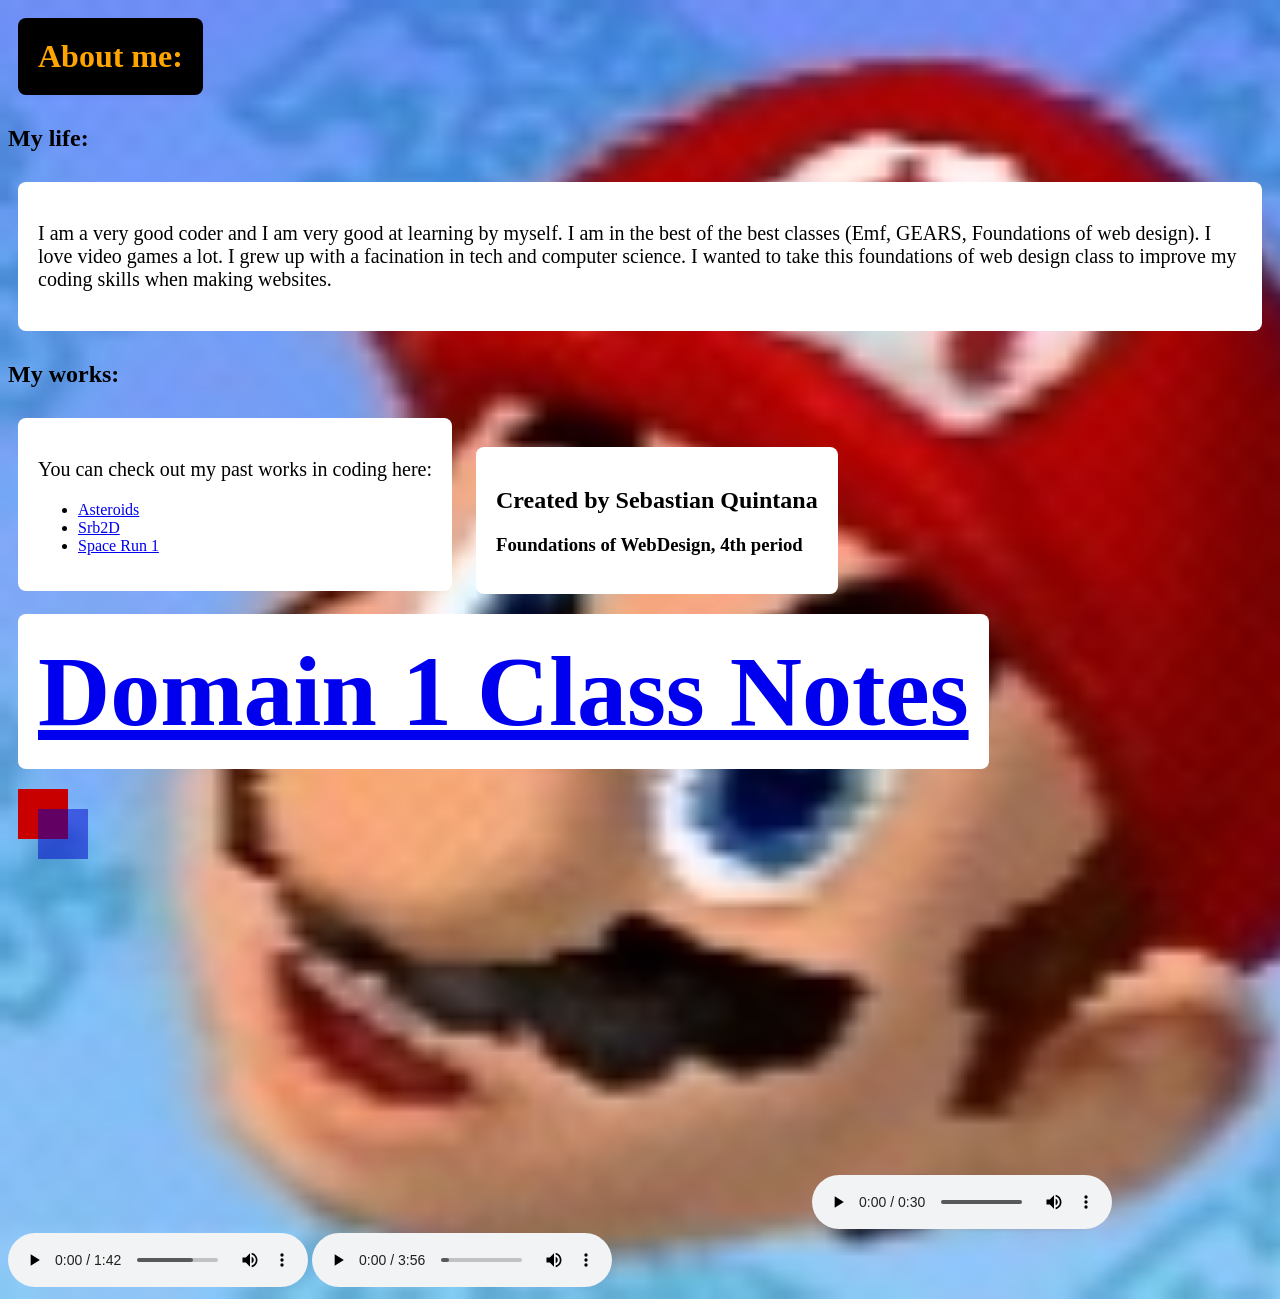
==== index.html @ 3deb9542 "Update index.html" ====
<!DOCTYPE html>
<html>
    <head>
        <title>Website 1 for school</title>
        <link rel="stylesheet" href="css/style.css">
    </head>
    <body>
        <h1>About me:</h1>
        <h2>My life:</h2>
        <div id="mainBox">
            <p>
                I am a very good coder and I am very good at learning by myself. I am in the best of the best classes (Emf, GEARS, Foundations of web design).
                I love video games a lot. I grew up with a facination in tech and computer science. I wanted to take this foundations of web design class to improve 
                my coding skills when making websites.
            </p>
        </div>
        <h2>My works:</h2>
        <div id="works">
            <p>You can check out my past works in coding here:</p>
            <ul>
                <li><a href="https://academy.cs.cmu.edu/sharing/violetCamel577330">Asteroids</a></li>
                <li><a href="https://academy.cs.cmu.edu/sharing/aquamarineDuck860131">Srb2D</a></li>
                <li><a href="https://academy.cs.cmu.edu/sharing/maroonHorse514644">Space Run 1</a></li>
            </ul>
        </div>
        <div id="about">
            <h2>Created by Sebastian Quintana</h2>
            <h3>Foundations of WebDesign, 4th period</h3>
        </div>
        <div id="notes" class="important">
            <a href="notes.html">Domain 1 Class Notes</a>
        </div>
        <canvas id="game" width="800" height="450">
            Your browser does not support the game! Turn on Javascript to see the fun!!!
        </canvas>
        <script src="js/main.js"></script>
        <audio controls src="assets/music/genesisDoes.mp3"></audio>
        <audio controls src="assets/music/loudMarioSounds.mp3"></audio>
        <audio controls src="assets/music/05. ROBOT MUSEUM ~ Opening Stage.mp3"></audio>
    </body>
</html>
---- css/style.css ----
body {
  background-color: lightblue;
  background-image: url(../assets/images/marioBackground.png);
  background-size: cover;
}

h1 {
  color: orange;
  text-align: center;
  background: black;
  padding: 20px;
  border-radius: 8px;
  display: inline-block;
  margin: 10px; 
  width: auto;
}

p {
  font-family: verdana;
  font-size: 20px;
}

div {
  background: white;
  padding: 20px;
  border-radius: 8px;
  display: inline-block;
  margin: 10px; 
  width: auto;
}

.important {
  font-size: 100px;
  font-weight: bold;
}
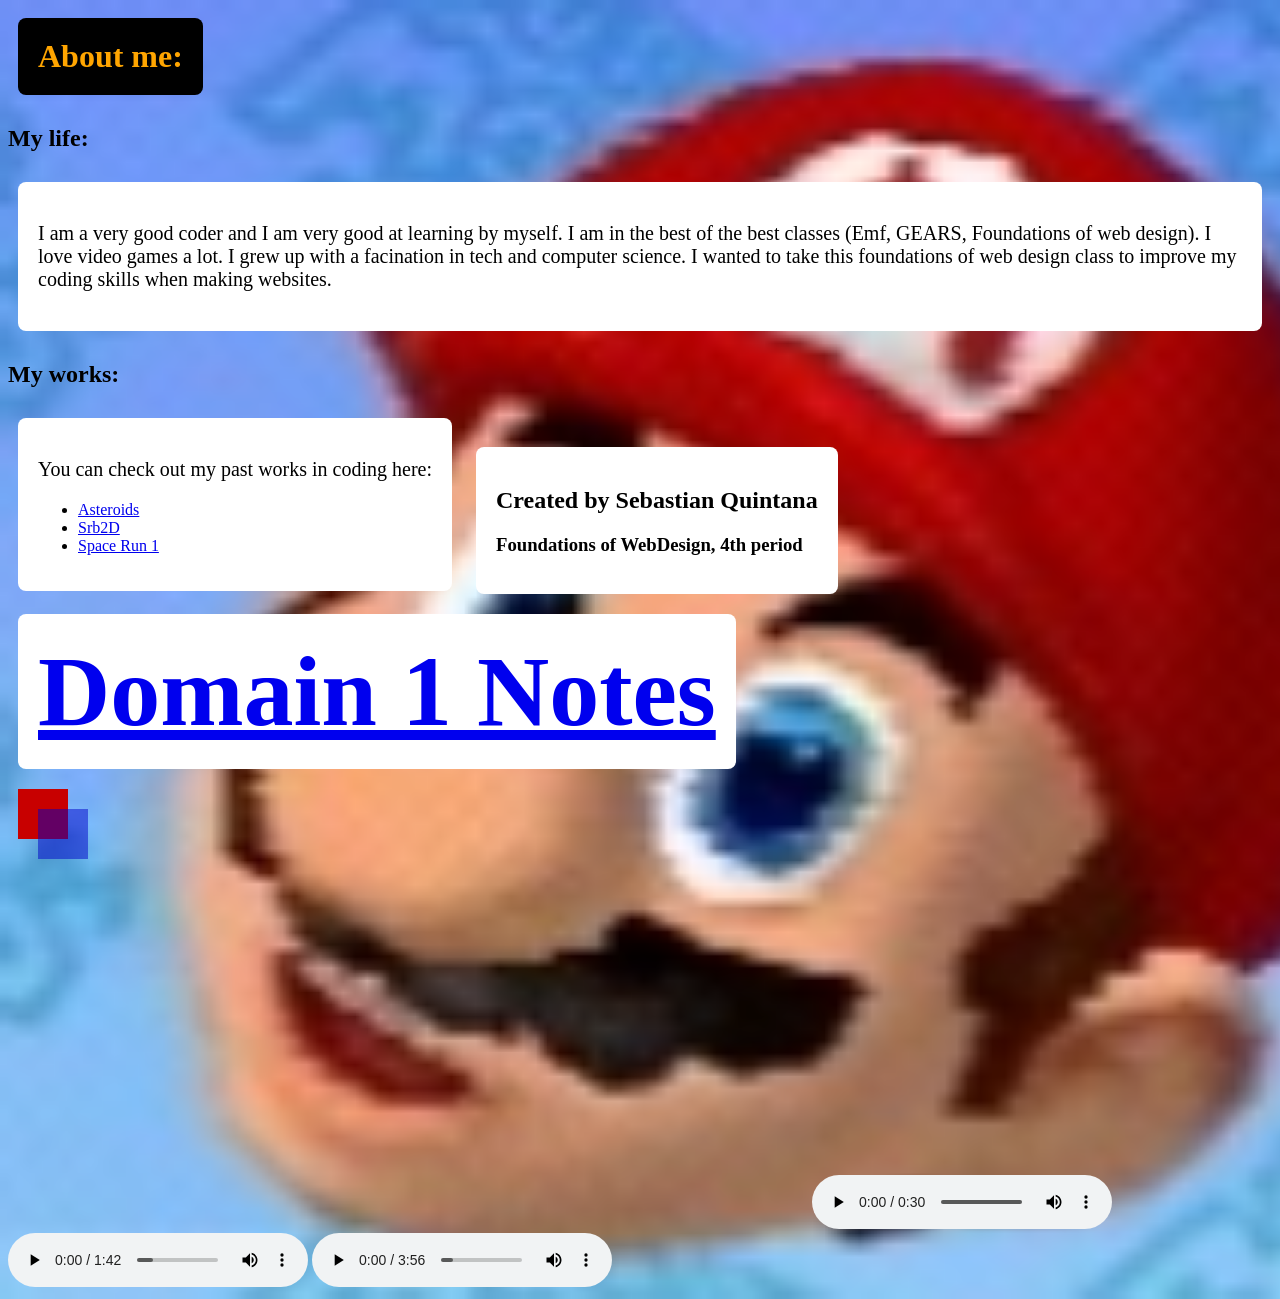
==== commit 5ae0bdb9: "Update index.html" ====
--- a/index.html
+++ b/index.html
@@ -28,7 +28,7 @@
             <h3>Foundations of WebDesign, 4th period</h3>
         </div>
         <div id="notes" class="important">
-            <a href="notes.html">Domain 1 Class Notes</a>
+            <a href="notes.html">Domain 1 Notes</a>
         </div>
         <canvas id="game" width="800" height="450">
             Your browser does not support the game! Turn on Javascript to see the fun!!!
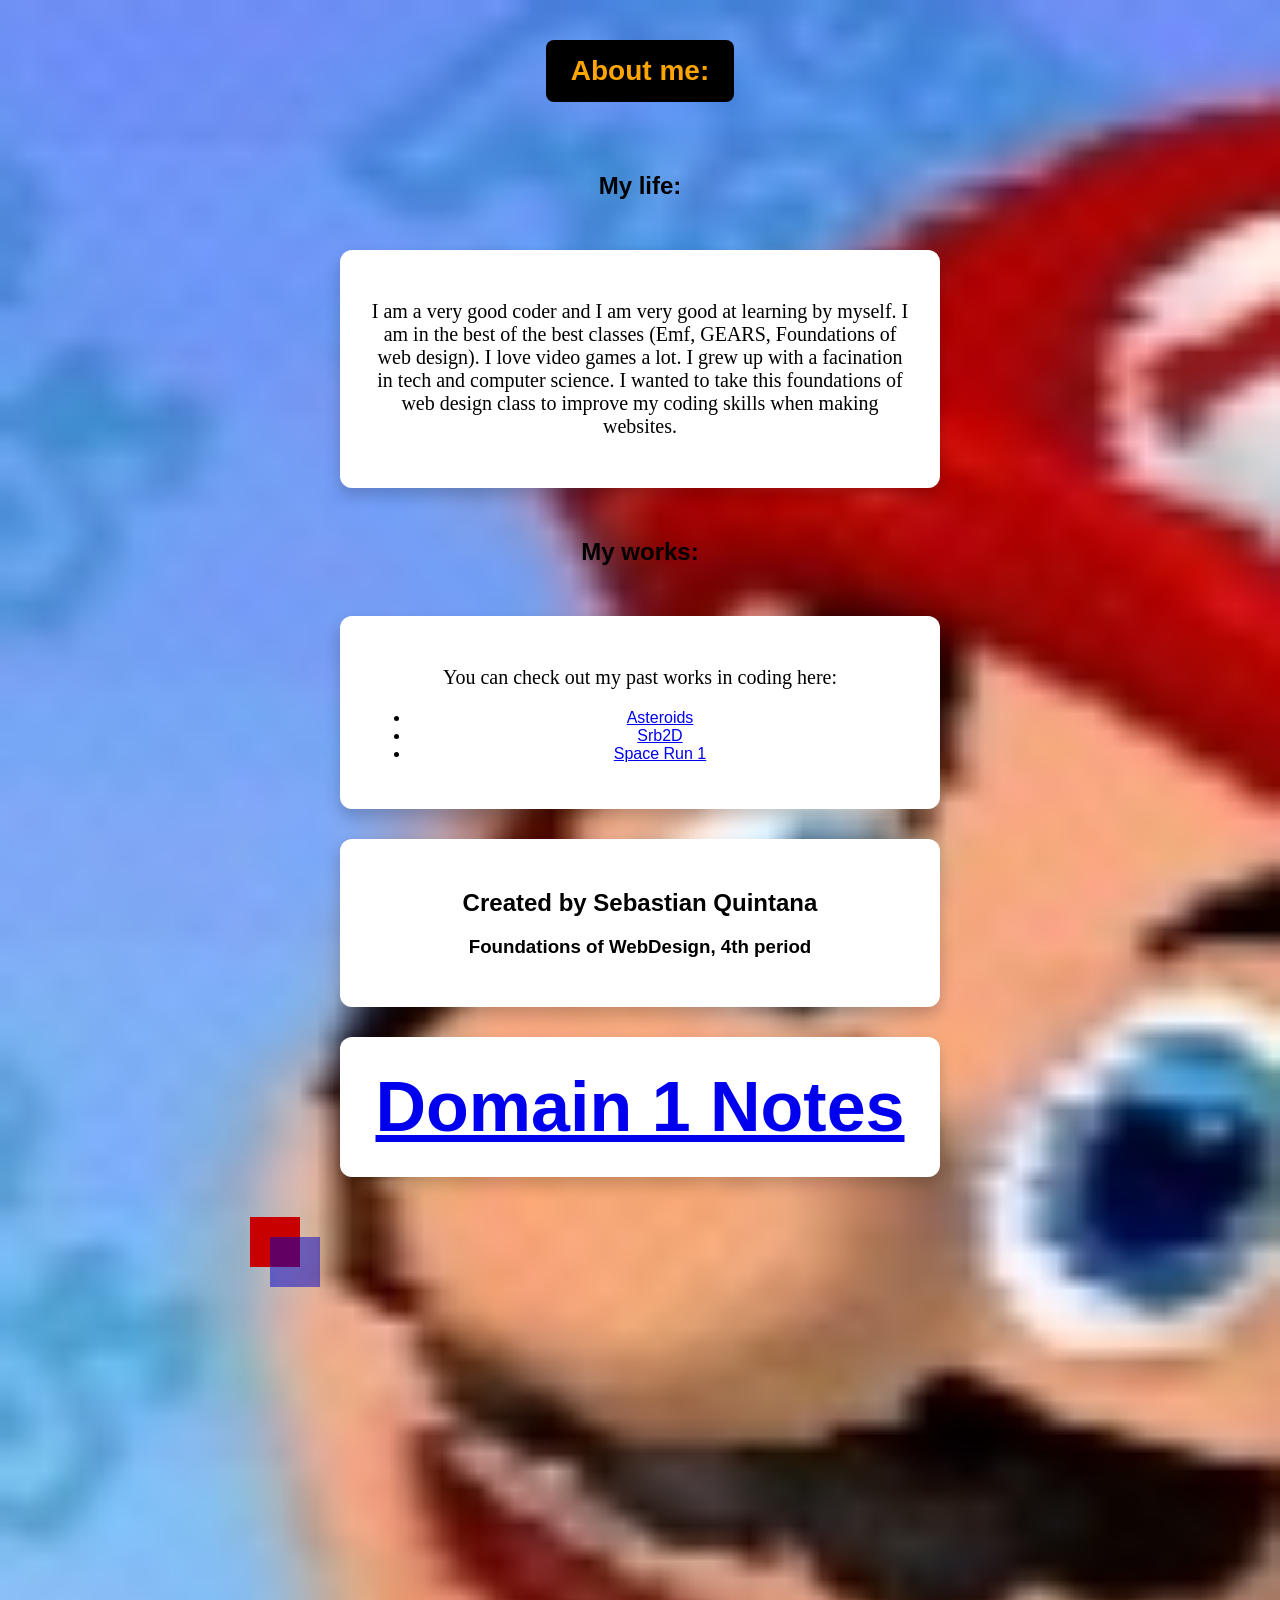
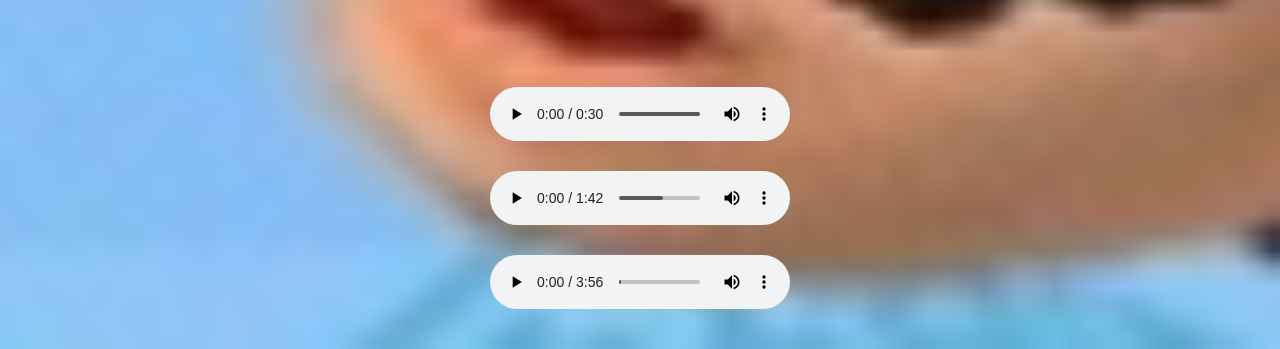
==== commit c1d674ed: "Update index.html" ====
--- a/index.html
+++ b/index.html
@@ -28,7 +28,7 @@
             <h3>Foundations of WebDesign, 4th period</h3>
         </div>
         <div id="notes" class="important">
-            <a href="notes.html">Domain 1 Notes</a>
+            <a href="domain1Notes.html">Domain 1 Notes</a>
         </div>
         <canvas id="game" width="800" height="450">
             Your browser does not support the game! Turn on Javascript to see the fun!!!
--- a/css/style.css
+++ b/css/style.css
@@ -2,17 +2,23 @@
   background-color: lightblue;
   background-image: url(../assets/images/marioBackground.png);
   background-size: cover;
+  font-family: Verdana, sans-serif;
+  margin: 0;
+  padding: 40px 20px;
+  display: flex;
+  flex-direction: column;
+  align-items: center;
+  gap: 30px;
 }
 
 h1 {
-  color: orange;
-  text-align: center;
-  background: black;
-  padding: 20px;
-  border-radius: 8px;
-  display: inline-block;
-  margin: 10px; 
-  width: auto;
+  color: orange; 
+  background: black; 
+  padding: 15px 25px; 
+  border-radius: 8px; 
+  display: inline-block; 
+  margin: 0 0 20px 0;
+  font-size: 28px;
 }
 
 p {
@@ -22,14 +28,16 @@
 
 div {
   background: white;
-  padding: 20px;
-  border-radius: 8px;
-  display: inline-block;
-  margin: 10px; 
-  width: auto;
+  padding: 30px;
+  border-radius: 12px;
+  box-shadow: 0 8px 16px rgba(0, 0, 0, 0.2);
+  width: 100%;
+  max-width: 600px;
+  box-sizing: border-box;
+  text-align: center;
 }
 
 .important {
-  font-size: 100px;
+  font-size: 70px;
   font-weight: bold;
 }
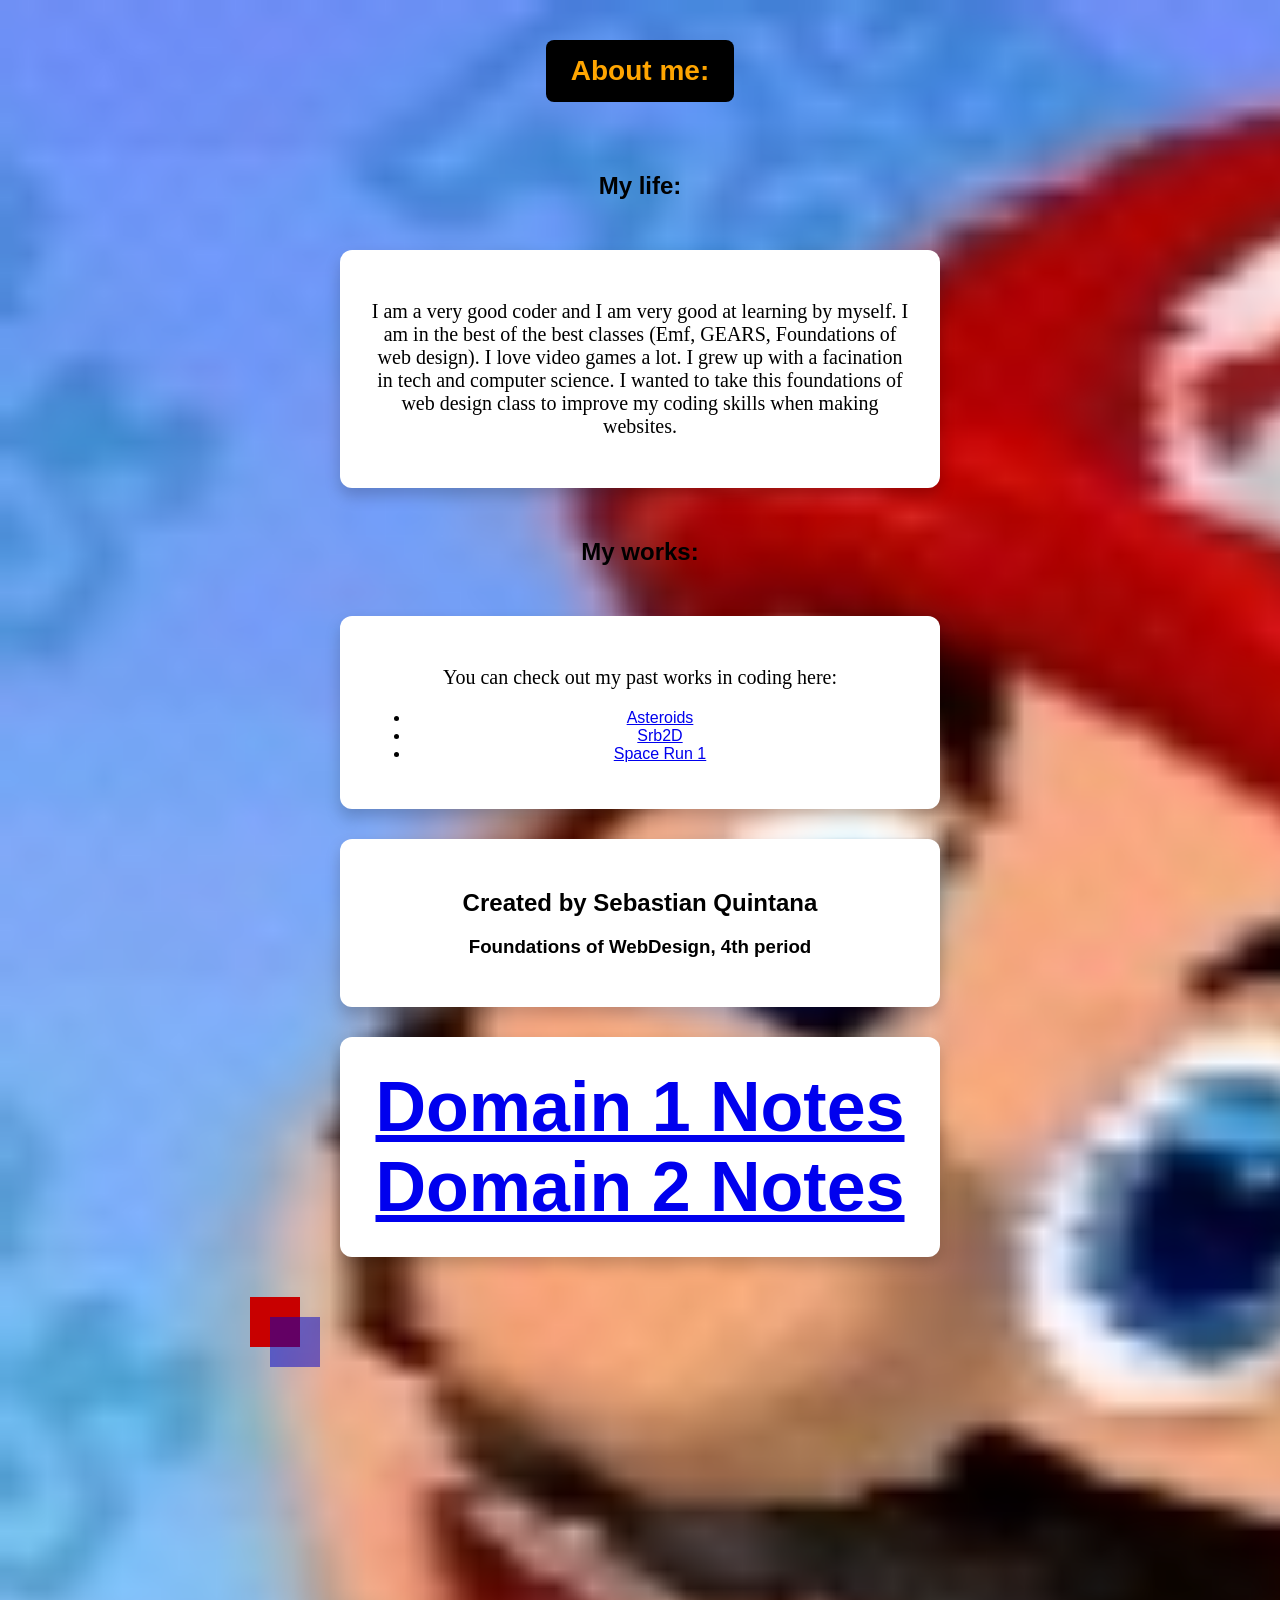
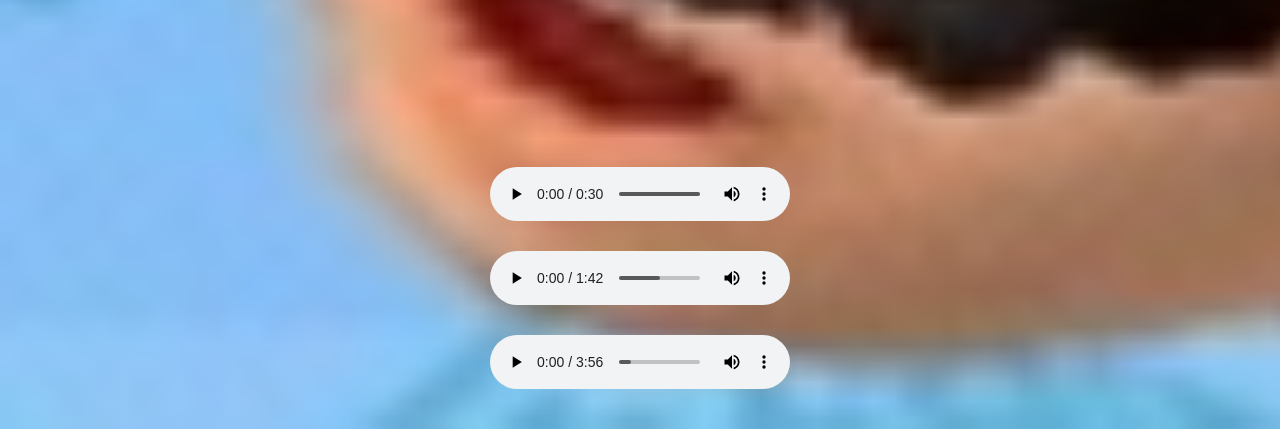
==== commit 8955ca5f: "Update index.html" ====
--- a/index.html
+++ b/index.html
@@ -29,6 +29,7 @@
         </div>
         <div id="notes" class="important">
             <a href="domain1Notes.html">Domain 1 Notes</a>
+            <a href="domain2Notes.html">Domain 2 Notes</a>
         </div>
         <canvas id="game" width="800" height="450">
             Your browser does not support the game! Turn on Javascript to see the fun!!!
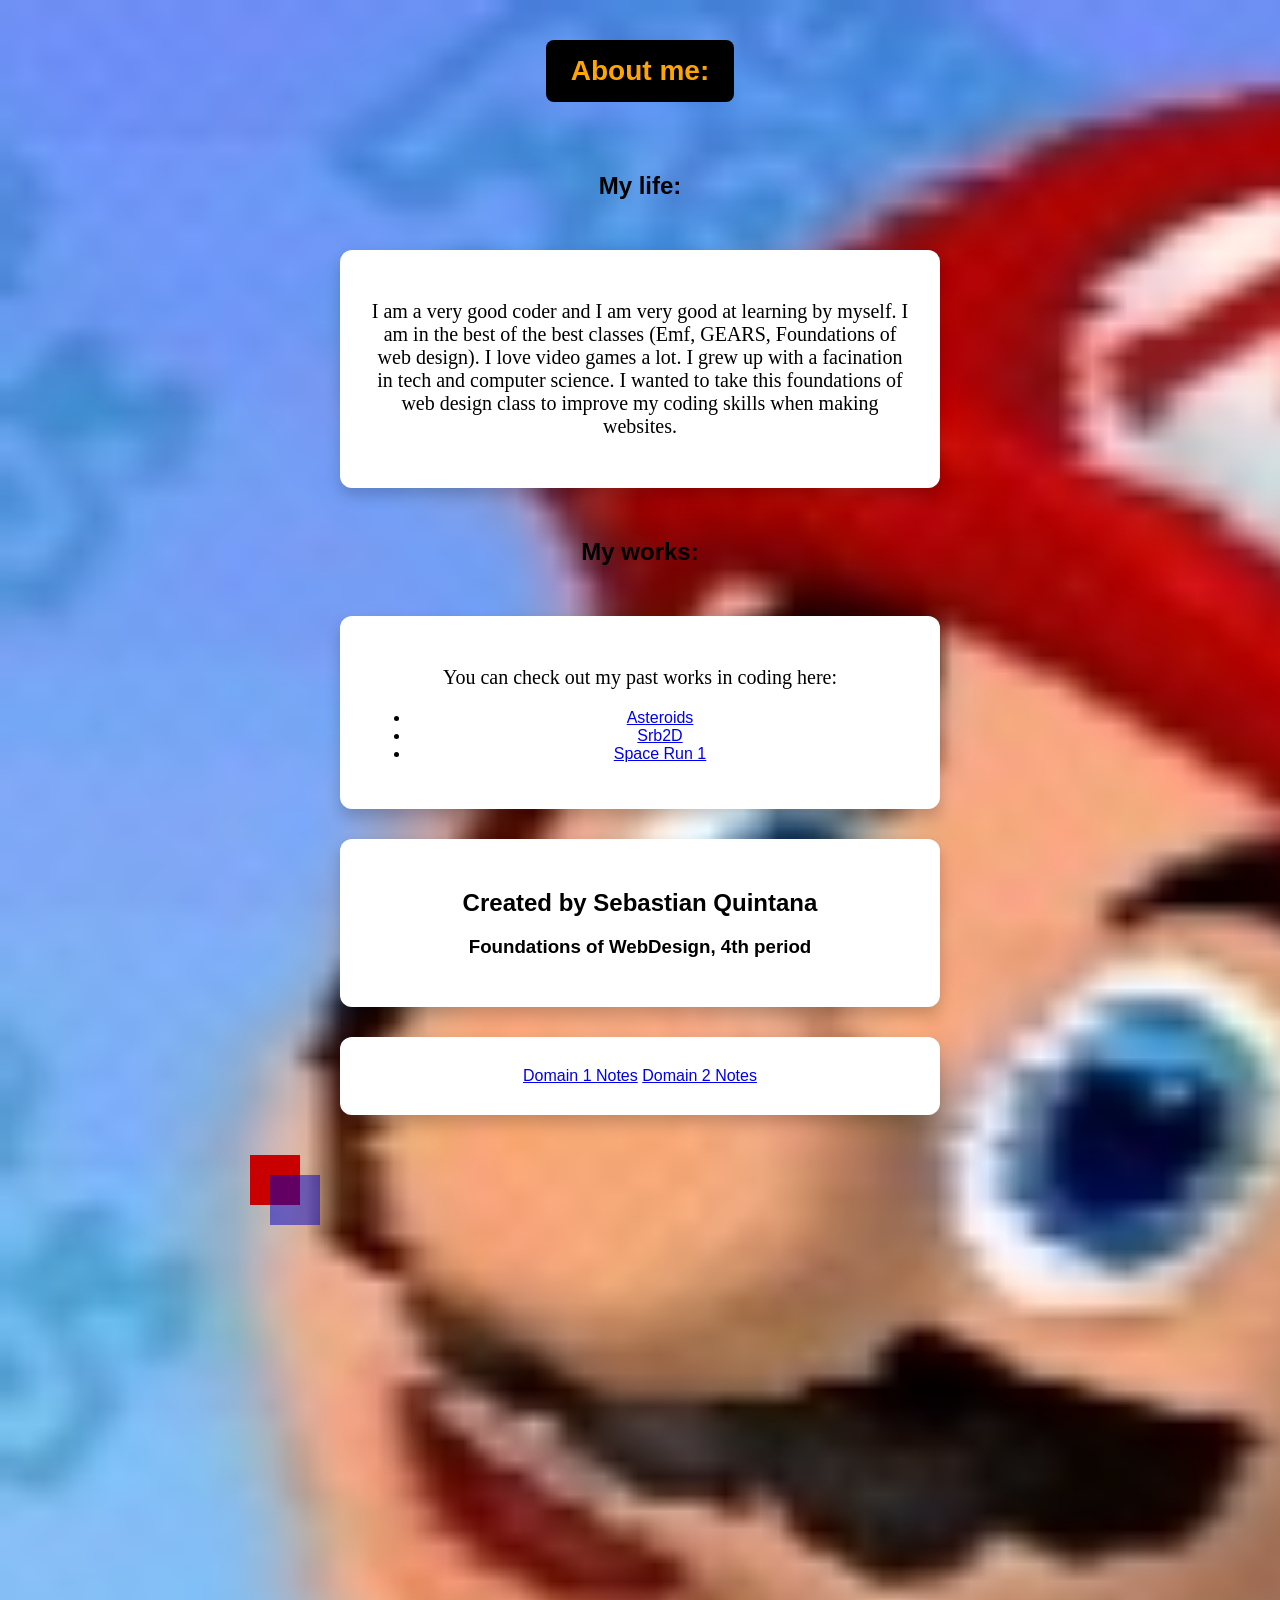
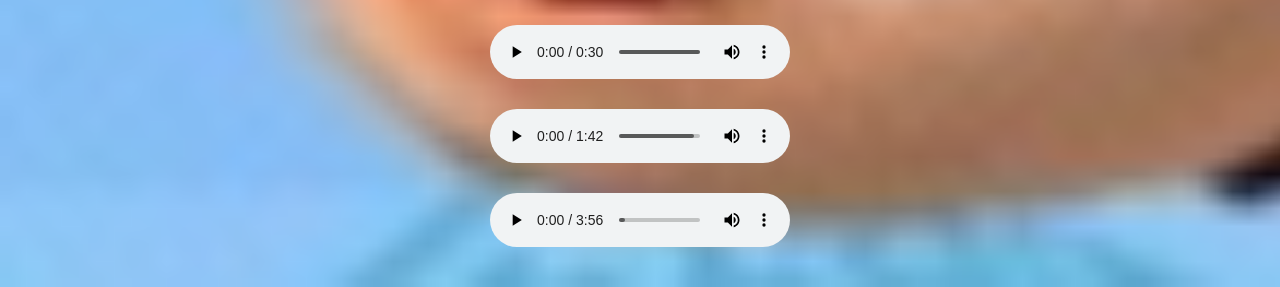
==== commit f5456d85: "Update index.html" ====
--- a/index.html
+++ b/index.html
@@ -27,7 +27,7 @@
             <h2>Created by Sebastian Quintana</h2>
             <h3>Foundations of WebDesign, 4th period</h3>
         </div>
-        <div id="notes" class="important">
+        <div id="notes">
             <a href="domain1Notes.html">Domain 1 Notes</a>
             <a href="domain2Notes.html">Domain 2 Notes</a>
         </div>
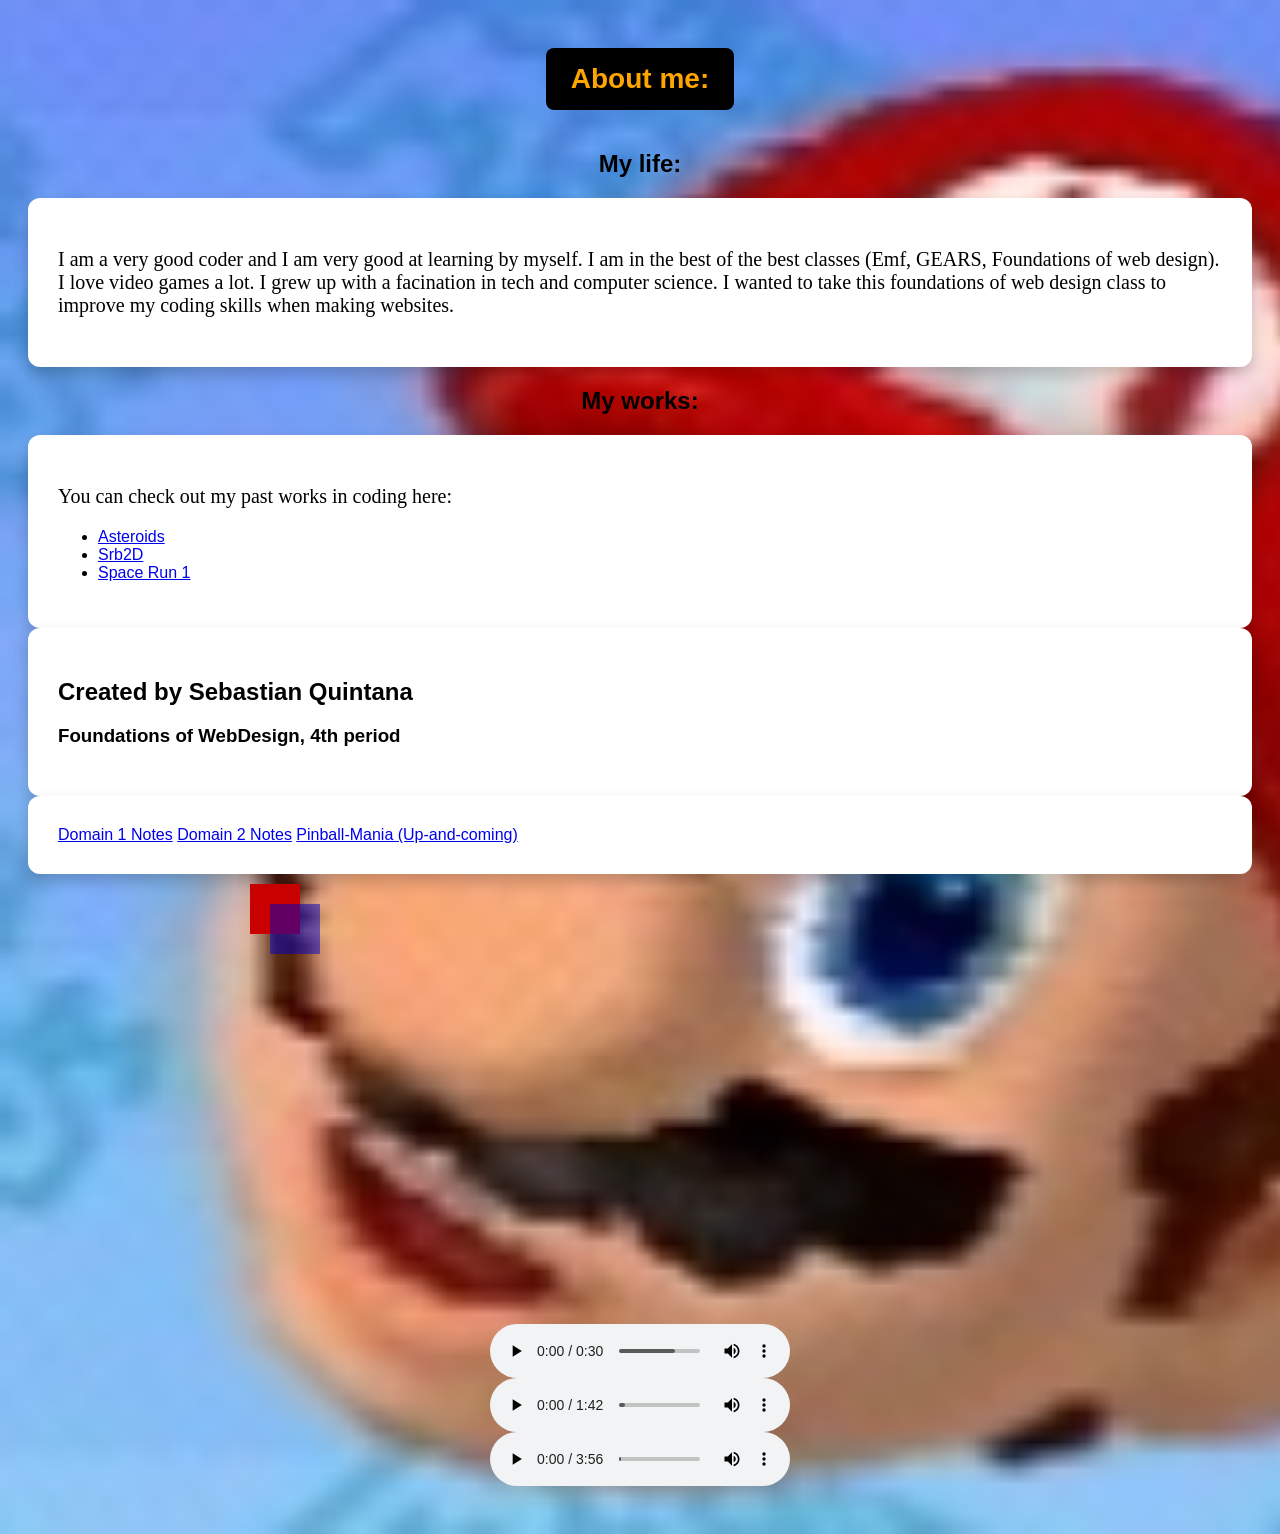
==== commit a86d156f: "Update index.html" ====
--- a/index.html
+++ b/index.html
@@ -30,6 +30,7 @@
         <div id="notes">
             <a href="domain1Notes.html">Domain 1 Notes</a>
             <a href="domain2Notes.html">Domain 2 Notes</a>
+            <a href="pinballMania.html">Pinball-Mania (Up-and-coming)</a>
         </div>
         <canvas id="game" width="800" height="450">
             Your browser does not support the game! Turn on Javascript to see the fun!!!
--- a/css/style.css
+++ b/css/style.css
@@ -3,12 +3,11 @@
   background-image: url(../assets/images/marioBackground.png);
   background-size: cover;
   font-family: Verdana, sans-serif;
-  margin: 0;
+  margin: 15;
   padding: 40px 20px;
   display: flex;
   flex-direction: column;
   align-items: center;
-  gap: 30px;
 }
 
 h1 {
@@ -32,12 +31,14 @@
   border-radius: 12px;
   box-shadow: 0 8px 16px rgba(0, 0, 0, 0.2);
   width: 100%;
-  max-width: 600px;
   box-sizing: border-box;
-  text-align: center;
 }
 
 .important {
   font-size: 70px;
   font-weight: bold;
 }
+
+#game {
+  border-color: blue;
+}
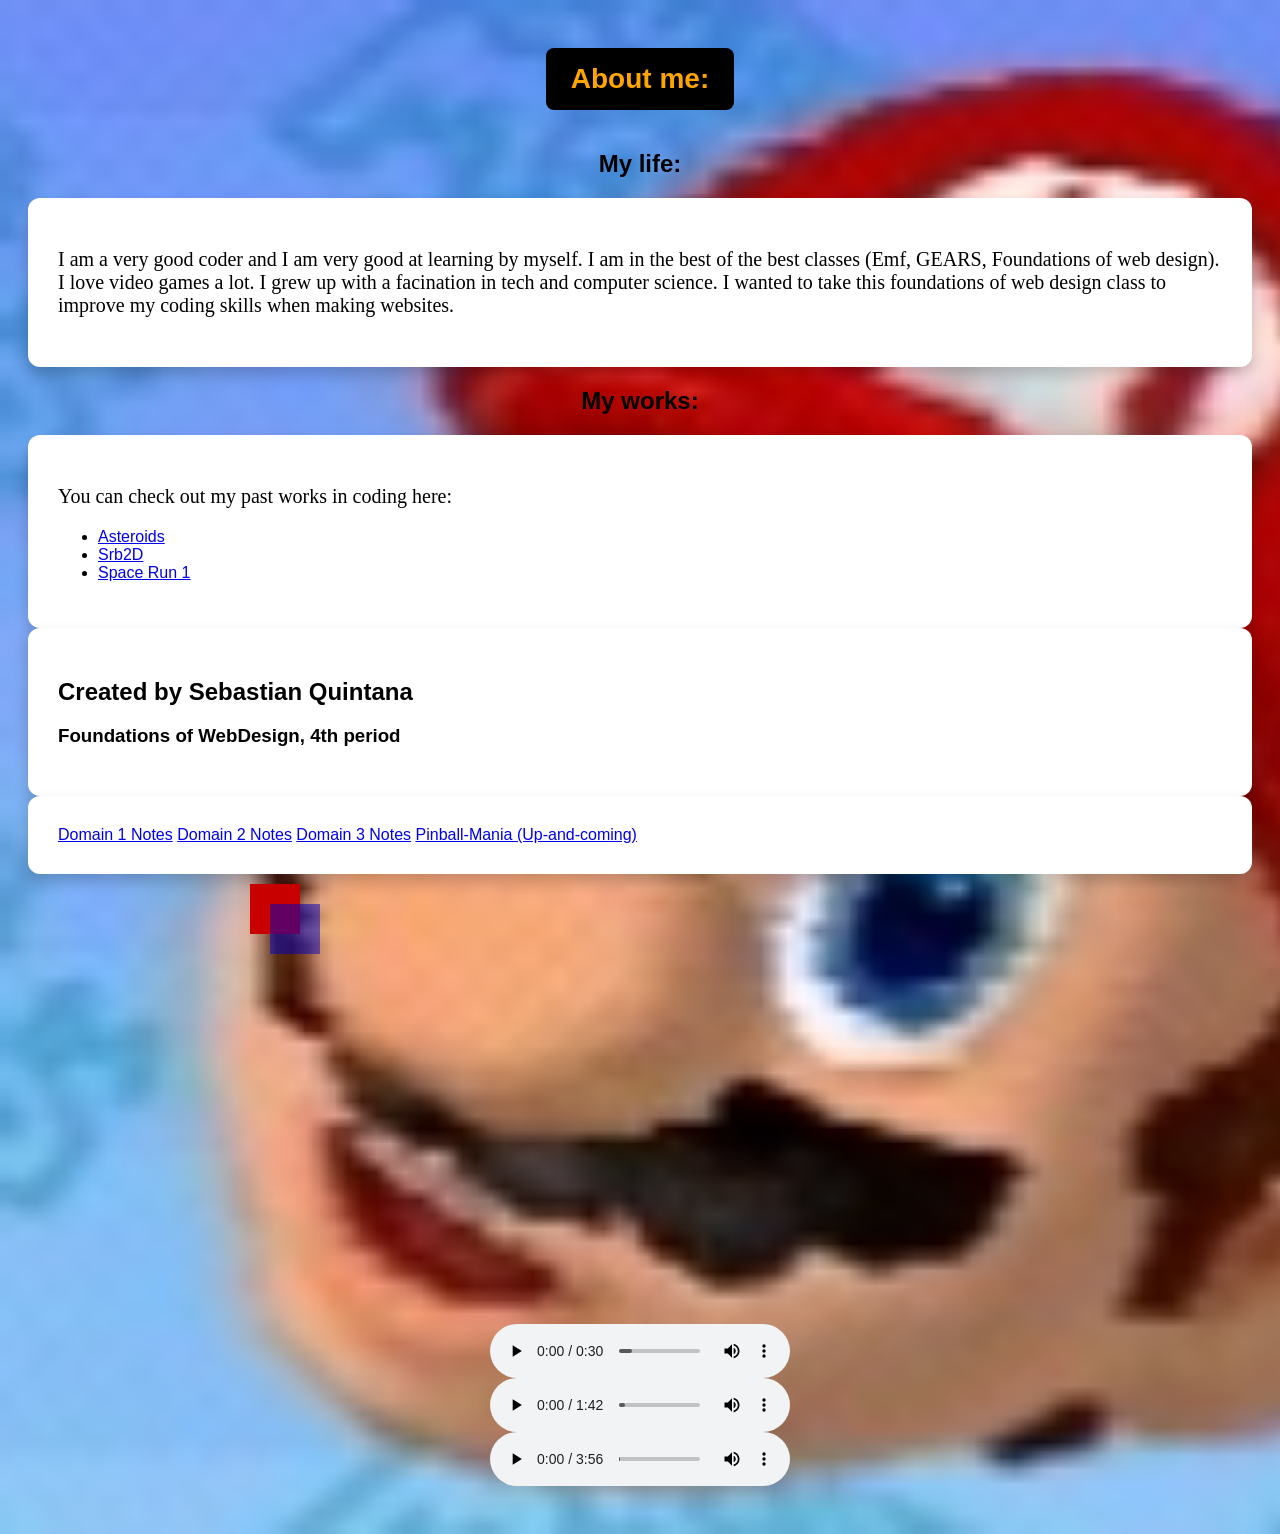
==== commit ed345ba8: "added domain 3 notes link" ====
--- a/index.html
+++ b/index.html
@@ -30,6 +30,7 @@
         <div id="notes">
             <a href="domain1Notes.html">Domain 1 Notes</a>
             <a href="domain2Notes.html">Domain 2 Notes</a>
+            <a href="domain3Notes.html">Domain 3 Notes</a>
             <a href="pinballMania.html">Pinball-Mania (Up-and-coming)</a>
         </div>
         <canvas id="game" width="800" height="450">
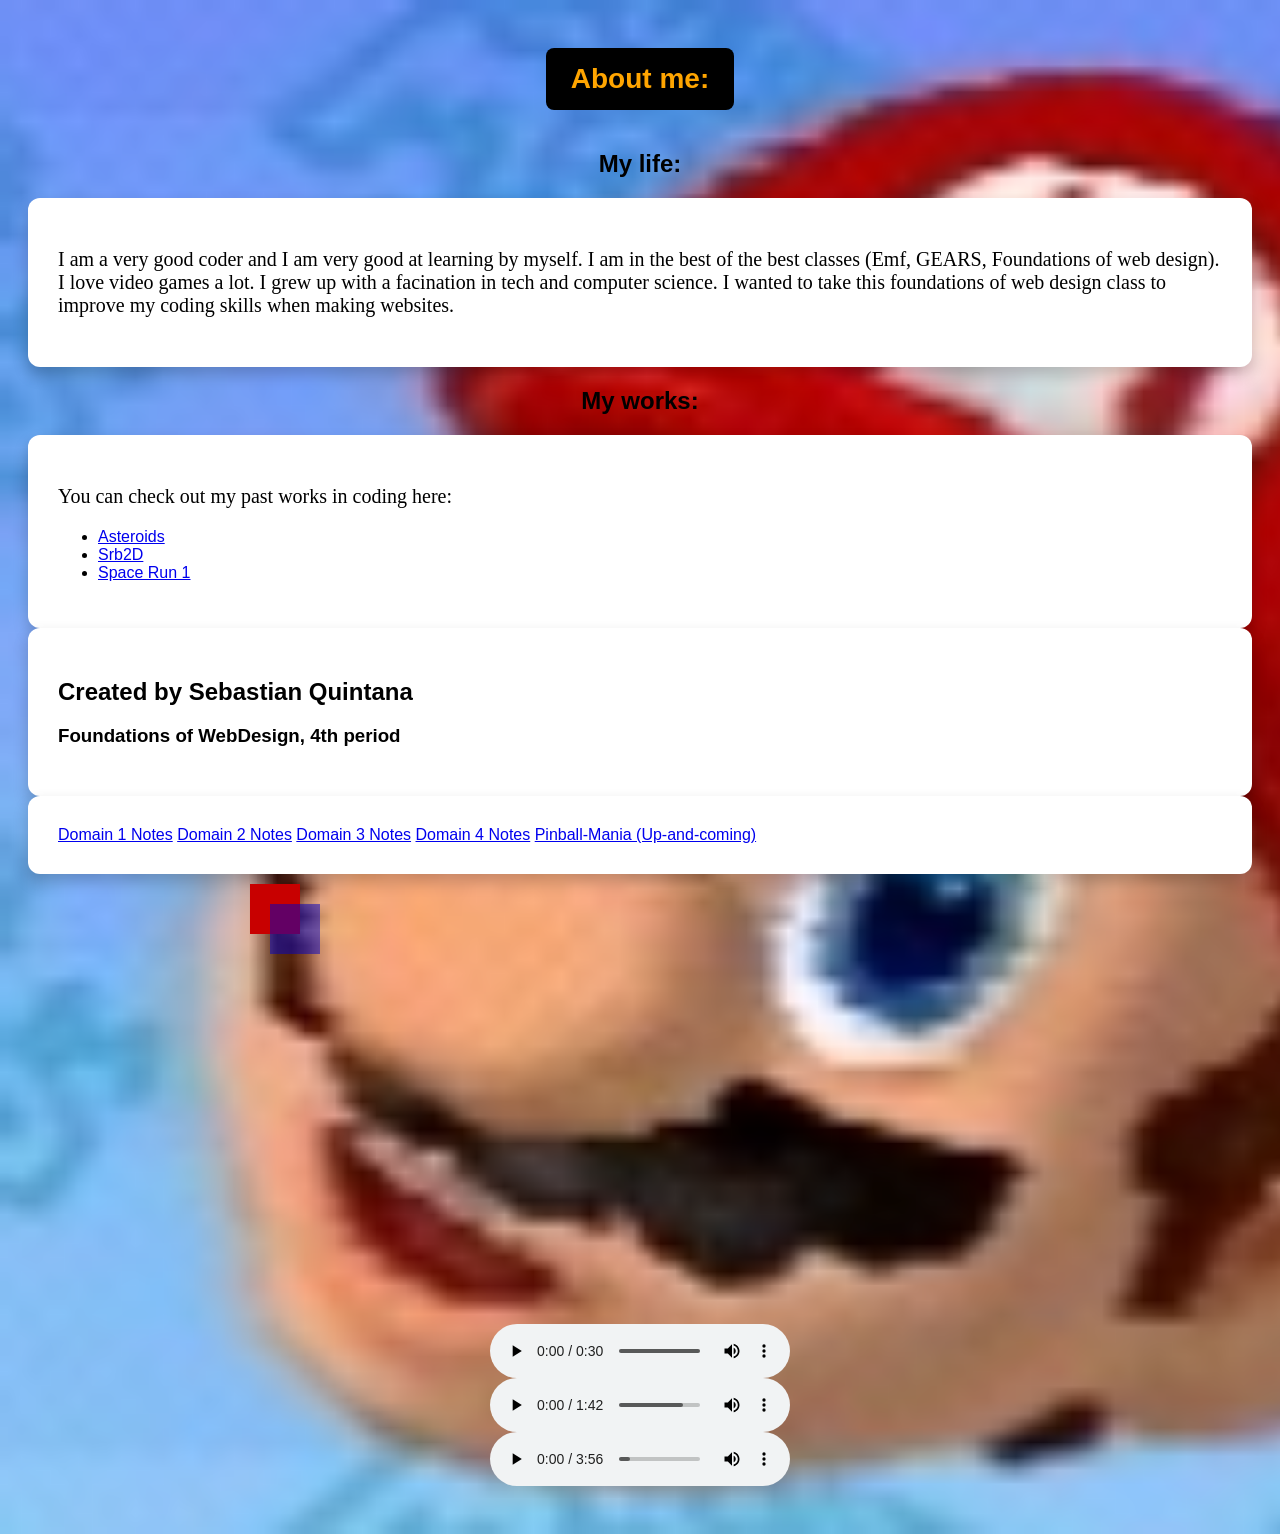
==== commit 59c94337: "Add link to Domain 4 Notes in index.html" ====
--- a/index.html
+++ b/index.html
@@ -31,6 +31,7 @@
             <a href="domain1Notes.html">Domain 1 Notes</a>
             <a href="domain2Notes.html">Domain 2 Notes</a>
             <a href="domain3Notes.html">Domain 3 Notes</a>
+            <a href="domain4Notes.html">Domain 4 Notes</a>
             <a href="pinballMania.html">Pinball-Mania (Up-and-coming)</a>
         </div>
         <canvas id="game" width="800" height="450">
